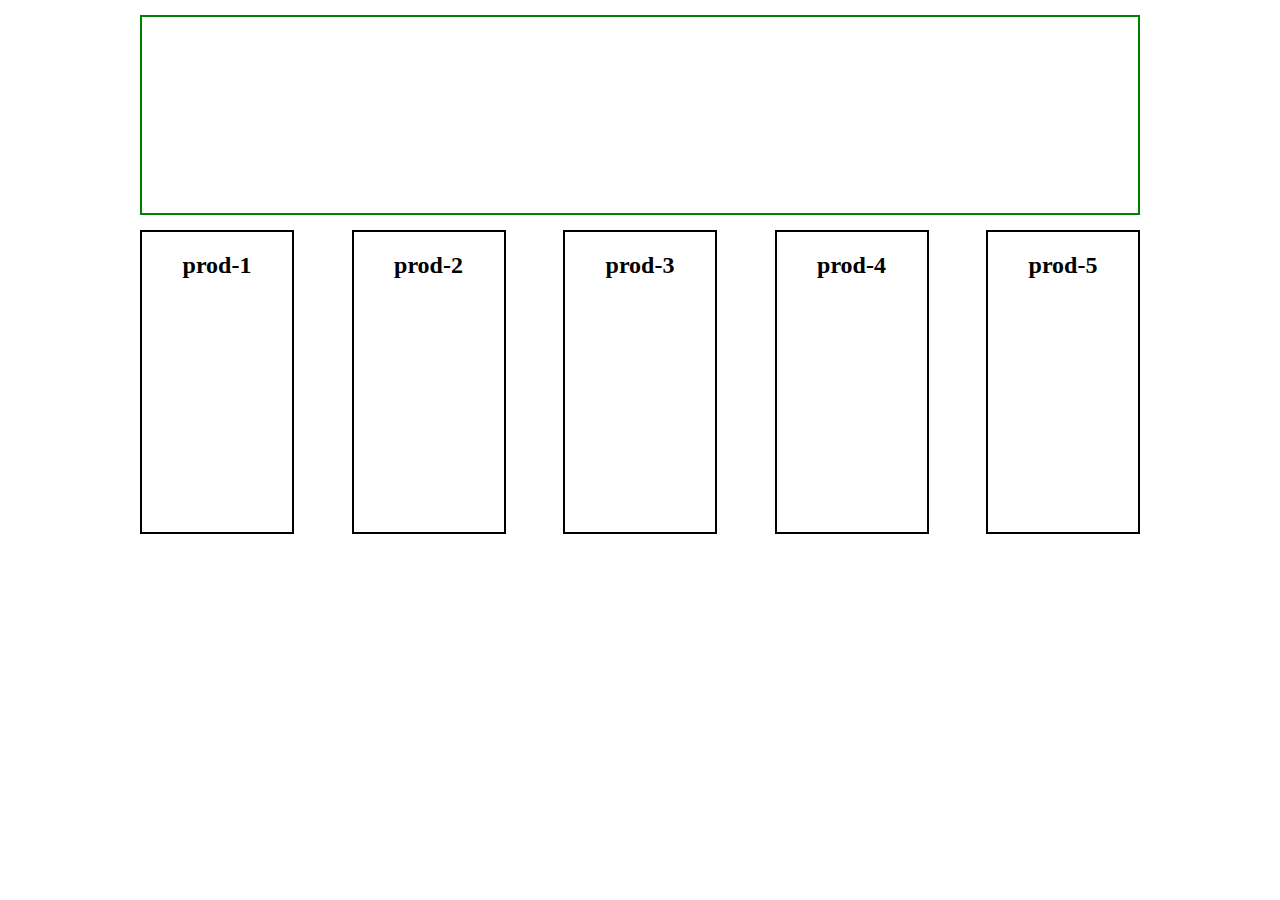
==== cart.html @ d3e8852e "v2" ====
<!DOCTYPE html>
<html lang="en">
<head>
    <meta charset="UTF-8">
    <meta name="viewport" content="width=device-width, initial-scale=1.0">
    <meta http-equiv="X-UA-Compatible" content="ie=edge">
    <link rel="stylesheet" href="cart.css">
    <script defer src="cart.js"></script>
    <title>Document</title>
</head>
<body>
    <div id="cart">
        
    </div>

    <div id="products">

    </div>
    
</body>
</html>
---- cart.css ----
#products {
    display: flex;
    flex-wrap: wrap;
    justify-content: space-between;
    max-width: 1000px;
    margin:auto;
}

.product {
    width: 150px;
    border: 2px solid black;
    height: 300px;
    margin-bottom: 15px;
}

.product h2 {
    display: block;
    text-align: center;
}

#cart {
    border: 2px solid green;
    min-height: 200px;
    padding: 5px;
    max-width: 1000px;
    margin: 15px auto;
    box-sizing: border-box;
}
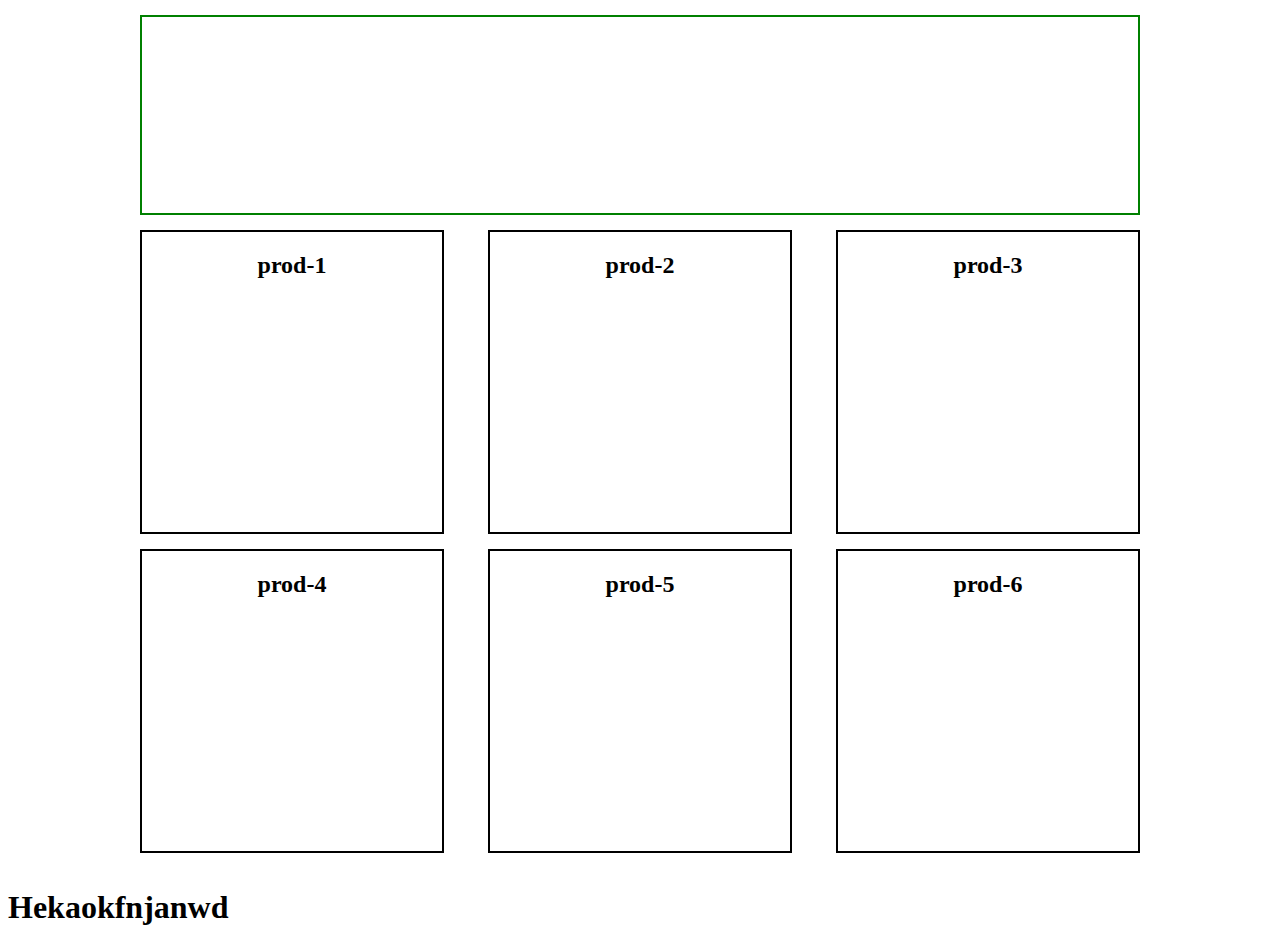
==== commit b0492ada: "cartt" ====
--- a/cart.html
+++ b/cart.html
@@ -17,5 +17,9 @@
 
     </div>
     
+    <h1 id="main">
+        Hekaokfnjanwd
+    </h1>
+
 </body>
 </html>--- a/cart.css
+++ b/cart.css
@@ -7,7 +7,7 @@
 }
 
 .product {
-    width: 150px;
+    width: 300px;
     border: 2px solid black;
     height: 300px;
     margin-bottom: 15px;
